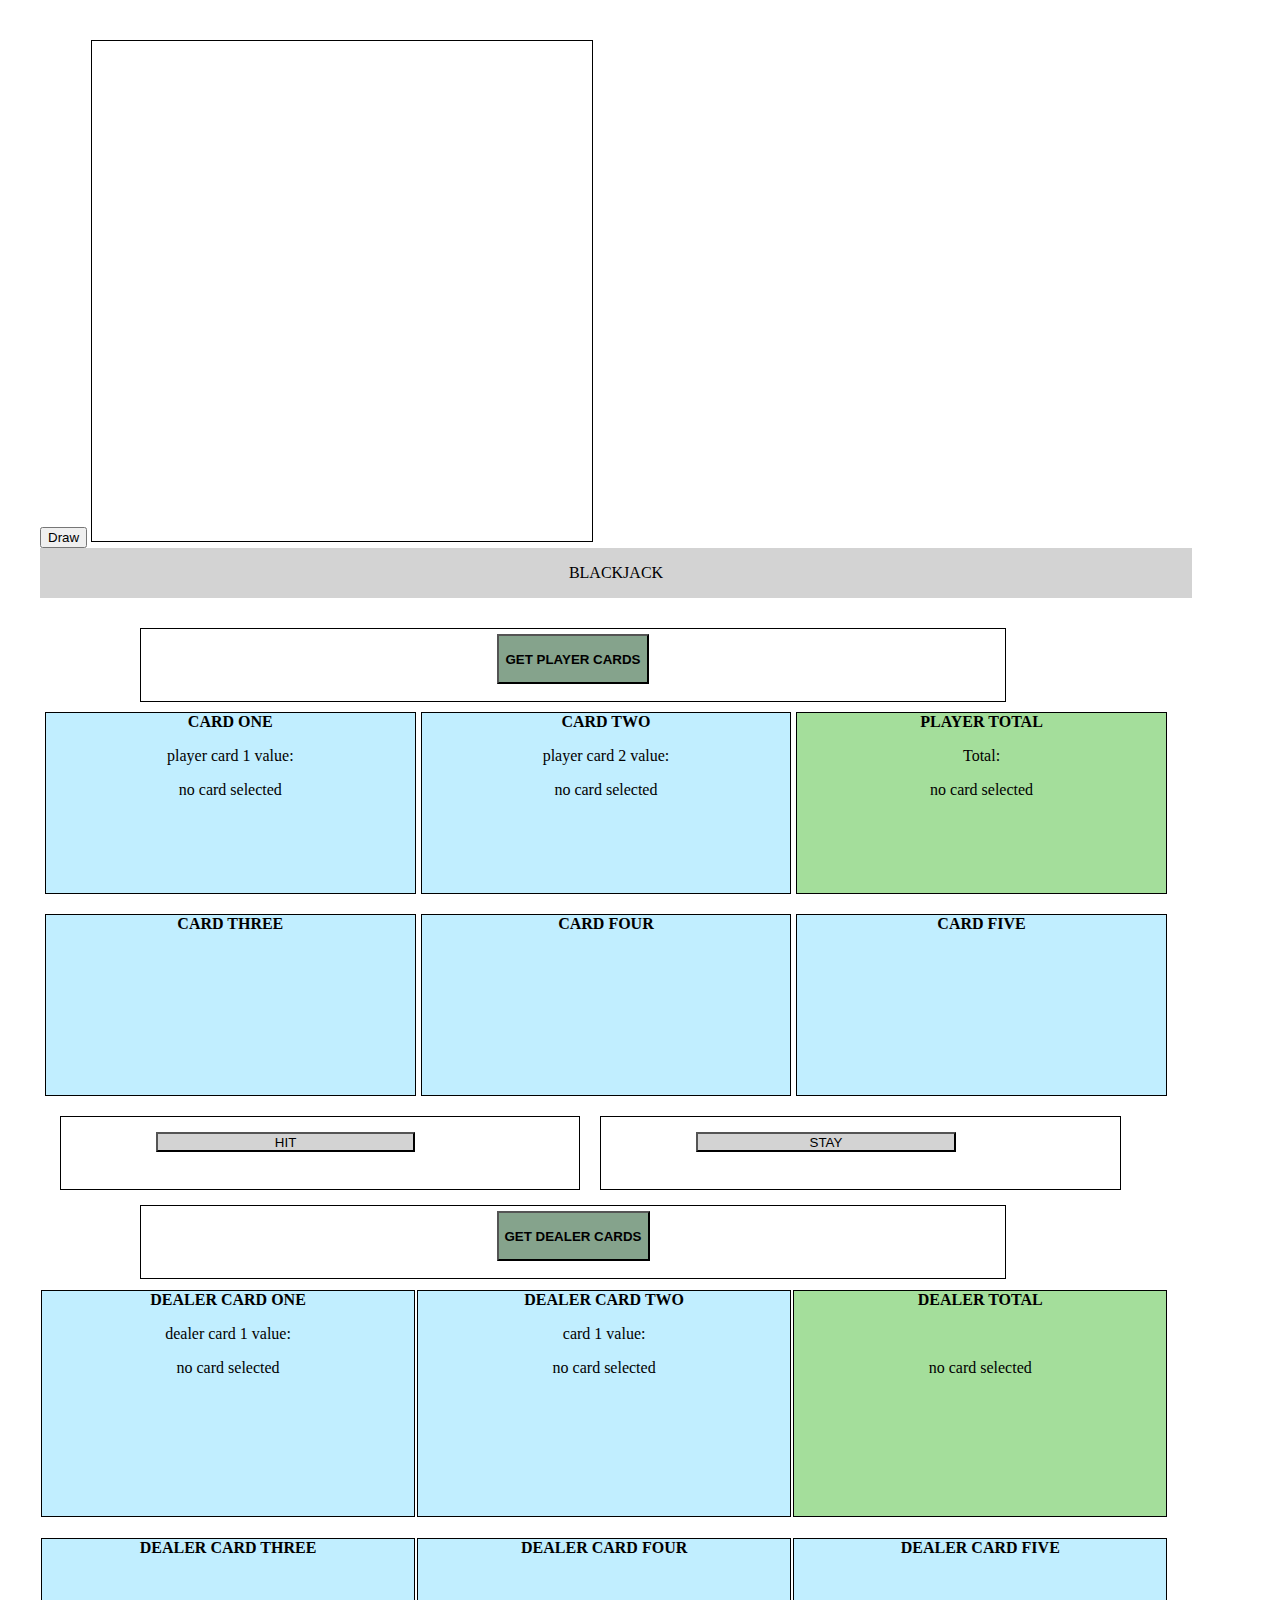
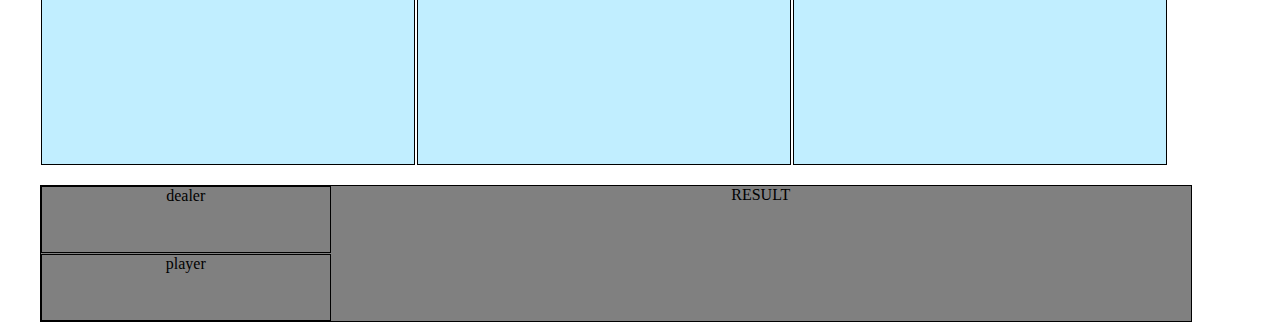
==== project1/index.html @ ac7c57a2 "11092015 1511" ====
<!DOCTYPE html>
<html>
  <head>
    <meta charset="utf-8">
    <title>Practice Page</title>
    <link href='https://fonts.googleapis.com/css?family=Open+Sans:400,300italic,600italic|Roboto+Slab' rel='stylesheet' type='text/css'>
    <link rel="stylesheet" href="styles/style.css" media="screen" title="no title" charset="utf-8">
    <script src='scripts/app.js'></script>

  </head>
  <body>
    <button id = 'draw'>Draw</button>
    <canvas id="canvas" width="500" height="500" style="border: 1px solid black"></canvas>
  <div id='wrapper'>
    <header>
      BLACKJACK
    </header>

<!--///////////////////////GET PLAYER CARDS BUTTON////////////////////////!-->

    <section class = 'genDealerCardsClass'>
      <button id = 'getPlayerCards'>GET PLAYER CARDS</button>
      <!--<button id = 'dealerButton'>GET DEALER CARDS</button>!-->
    </section>



<!--///////////////////////PLAYER CARD SECTION/////////////////////////////!-->
    <section class = 'card1'>
      <span id ='cardSectionHeader'>CARD ONE</span></p>
      <!--<button id = 'cardButton1'>generate card one</button>!-->
      <div>player card 1 value: </div></p>
      <div id = 'cardValue'>no card selected</div>
    </section>

    <section class = 'card2'>
      <span id = 'cardSectionHeader'>CARD TWO</span></p>
      <!--<button id = 'cardButton2'>generate card two</button>!-->
      <div>player card 2 value: </div></p>
      <div id = 'cardValue2'>no card selected</div>
    </section>

    <section class = 'playerTotal'>
      <span id = 'cardSectionHeader'>PLAYER TOTAL</span></P>
      <!--<button id = 'cardTotalButton'>get total</button>!-->
      <div>Total: </div></p>
      <div id = 'displayTotal'>no card selected</div>
    </section>

<!--////////////////////////PLAYER HIT CARDS//////////////////////////////!-->

    <section class = 'card1'>
      <span id = 'cardSectionHeader'>CARD THREE</span></p>
      <div id = 'playerHit1Div'></div>
    </section>
    <section class = 'card1'>
      <span id = 'cardSectionHeader'>CARD FOUR</span></p>
      <div id = 'playerHit2Div'></div>
    </section>
    <section class = 'card1'>
      <span id = 'cardSectionHeader'>CARD FIVE</span></p>
      <div id = 'playerHit3Div'></div>
    </section>



<!--////////////////////////HIT OR STAY//////////////////////////////!-->

    <section class = 'hitOrStayClass'>
      <button id = 'hitButton'>HIT</button>
    </section>

    <section class = 'hitOrStayClass'>
      <button id = 'stayButton'>STAY</button>
    </section>

<!--////////////////////////GET DEALER CARDS BUTTON///////////////////!-->

    <section class = 'genDealerCardsClass'>
      <button id = 'dealerCardButton1'>GET DEALER CARDS</button>
      <!--<button id = 'dealerButton'>GET DEALER CARDS</button>!-->
    </section>

<!--////////////////////////DEALER CARDS///////////////////////////////!-->

    <section class = 'dealerClass'>
      <span id = 'cardSectionHeader'>DEALER CARD ONE</span></p>

      <div>dealer card 1 value: </div></p>
      <div id = 'cardValue3'>no card selected</div>
    </section>

    <section class = 'dealerClass'>
      <span id = 'cardSectionHeader'>DEALER CARD TWO</span></p>
      <div>card 1 value: </div></p>
      <div id = 'cardValue4'>no card selected</div>
    </section>

    <section class = 'dealerTotal'>
      <span id = 'cardSectionHeader'>DEALER TOTAL</span></p>
      <!--<button id = 'dealerCardButton3'>get total</button>!-->
      <div id = 'displayDealerTotal'>no card selected</div>
    </section>

<!--////////////////////////DEALER HIT CARDS/////////////////////////!-->

    <section class = 'dealerClass'>
      <span id = 'cardSectionHeader'>DEALER CARD THREE</span></p>
      <div id = 'dealerHit1Div'></div>
    </section>

    <section class = 'dealerClass'>
      <span id = 'cardSectionHeader'>DEALER CARD FOUR</span></p>
      <div id = 'dealerHit2Div'></div>
    </section>

    <section class = 'dealerClass'>
      <span id = 'cardSectionHeader'>DEALER CARD FIVE</span></p>
      <div id = 'dealerHit3Div'></div>
    </section>

<!--////////////////////////RESULTS///////////////////////////////////!-->

    <section class = 'foot'>
      RESULT
      <section class = 'dealerScore'>dealer</section>
      <section class = 'playerScore'>player</section>
    </section>


  </div>
  </body>
</html>
---- project1/styles/style.css ----
body, html {
  width: 100%;
  height: 100%;
  margin: 10px;
  padding: 10px; }

header {
  background-color: lightgrey;
  text-align: center;
  height: 50px;
  bottom: 50%;
  content: "";
  line-height: 50px;
  margin-bottom: 20px; }



#cardSectionHeader {
  position: relative;
  font-weight: bold;
  margin-bottom: 50px; }

.hitOrStayClass {
  float: left;
  border: 1px solid black;
  width: 45%;
  height: 8%;
  margin-left: 20px;
  margin-bottom: 5px; }

.genPlpyerCardsClass {
  border: 1px solid black;
  float: left;
  width: 75%;
  margin-top: 10px;
  margin-left: 100px;
  text-align: center;
  height: 8%; }

#getPlayerCards {
  text-align: center;
  margin-top: 5px;
  height: 50px;
  background-color: #85a38c;
  font-weight: bold; }

.genDealerCardsClass {
  border: 1px solid black;
  float: left;
  width: 75%;
  margin-top: 10px;
  margin-left: 100px;
  text-align: center;
  height: 8%;
  margin-bottom: 10px; }

#stayButton {
  background-color: lightgrey;
  height: 20px;
  width: 50%;
  margin-left: 95px;
  margin-top: 15px; }

#hitButton {
  background-color: lightgrey;
  height: 20px;
  width: 50%;
  margin-left: 95px;
  margin-top: 15px; }

#dealerCardButton1 {
  text-align: center;
  margin-top: 5px;
  height: 50px;
  background-color: #85a38c;
  font-weight: bold; }

#displayDealerTotal {
  margin-top: 50px; }

#wrapper {
  border: 1px;
  margin-top: 0px;
  width: 90%;
  height: 100%;
  position: relative; }

.card1 {
  text-align: center;
  border: 1px solid black;
  width: 32%;
  height: 20%;
  float: left;
  margin-bottom: 20px;
  margin-left: 5px;
  background-color: #c1eeff; }

.card2 {
  text-align: center;
  position: relative;
  border: 1px solid black;
  width: 32%;
  clear: right;
  bottom: 200px;
  float: left;
  top: 0px;
  display: inline-block;
  height: 20%;
  margin-bottom: 0px;
  margin-left: 5px;
  background-color: #c1eeff; }

.playerCard3 {
  text-align: center;
  border: 1px solid black;
  color: black;
  width: 32%;
  height: 20%;
  float: left;
  clear: right;
  display: inline-block;
  margin-bottom: 20px;
  margin-left: 5px;
  background-color: #a4de9b; }

#cardButton2 {
  margin-top: 0px; }

.playerTotal {
  text-align: center;
  border: 1px solid black;
  color: black;
  width: 32%;
  height: 20%;
  float: left;
  clear: right;
  display: inline-block;
  margin-bottom: 20px;
  margin-left: 5px;
  background-color: #a4de9b; }


.dealerTotal{
  float: left;
  margin-right: 5px;
  text-align: center;
  position: relative;
  margin: 1px;
  background-color: #a4de9b;
  clear: right;
  width: 32.3%;
  height: 25%;
  border: 1px solid black;
  margin-bottom: 20px;
}

.dealerClass {
  float: left;
  margin-right: 5px;
  text-align: center;
  position: relative;
  margin: 1px;
  background-color: #c1eeff;
  clear: right;
  width: 32.3%;
  height: 25%;
  border: 1px solid black;
  margin-bottom: 20px; }

.foot {
  text-align: center;
  height: 15%;
  background-color: grey;
  clear: left;
  margin-top: 0px;
  margin-bottom: 10px;
  position: relative;
  border: 1px solid black; }

.dealerScore {
  width: 25%;
  border: 1px solid black;
  height: 48%;
  clear: both;
  float: left;
  margin-bottom: 1px; }

.playerScore {
  width: 25%;
  border: 1px solid black;
  height: 48%;
  clear: both;
  float: left; }

/*# sourceMappingURL=style.css.map */
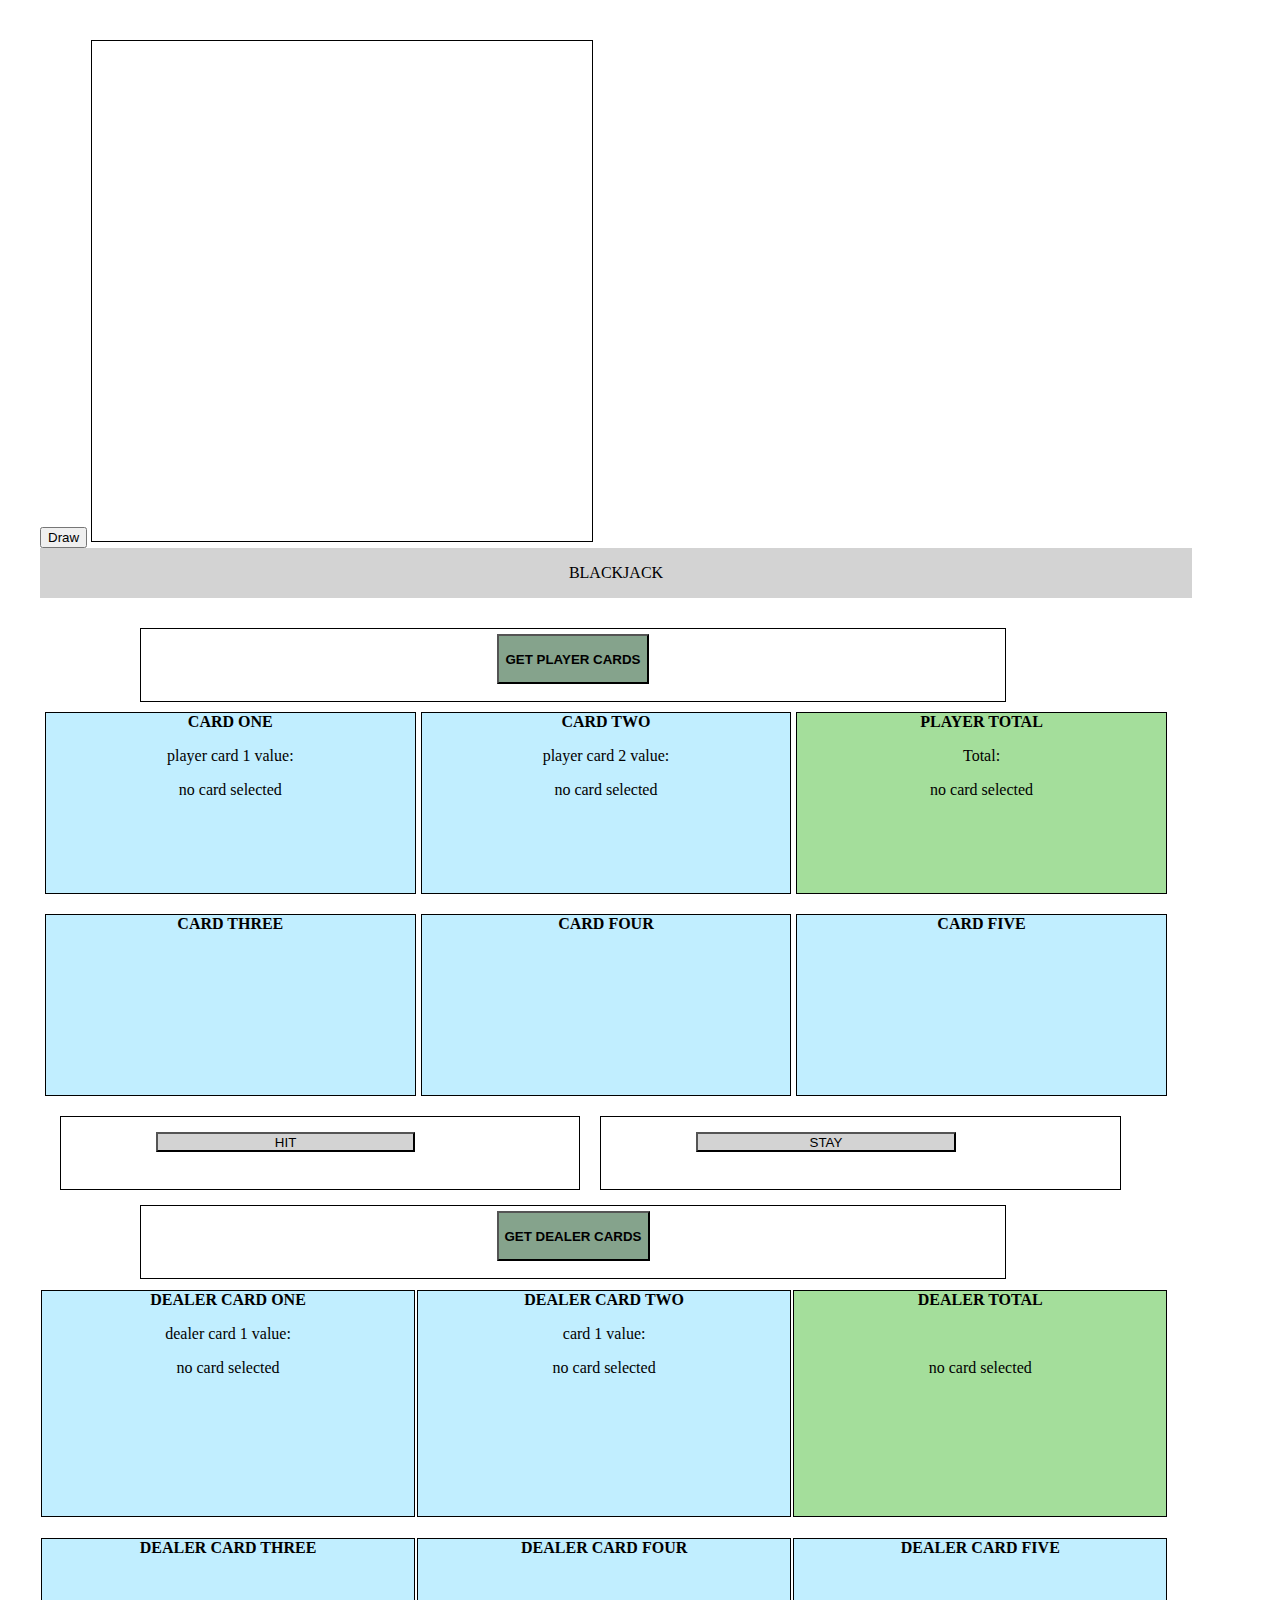
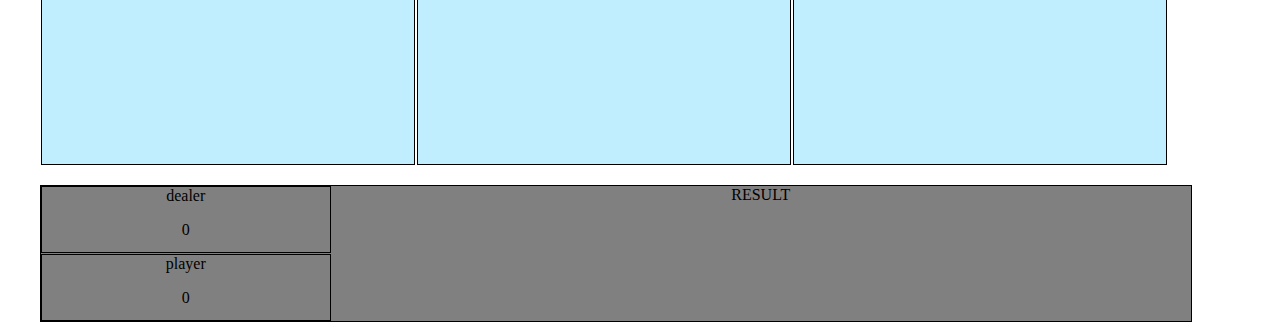
==== commit 3ce6ebd8: "11092015 1552" ====
--- a/project1/index.html
+++ b/project1/index.html
@@ -123,8 +123,12 @@
 
     <section class = 'foot'>
       RESULT
-      <section class = 'dealerScore'>dealer</section>
-      <section class = 'playerScore'>player</section>
+      <section class = 'dealerScore'>dealer</p>
+        <div id = 'dealerScoreID'>0</div>
+      </section>
+      <section class = 'playerScore'>player</p>
+        <div id = 'playerScoreID'>0</div>
+      </section>
     </section>
 
 
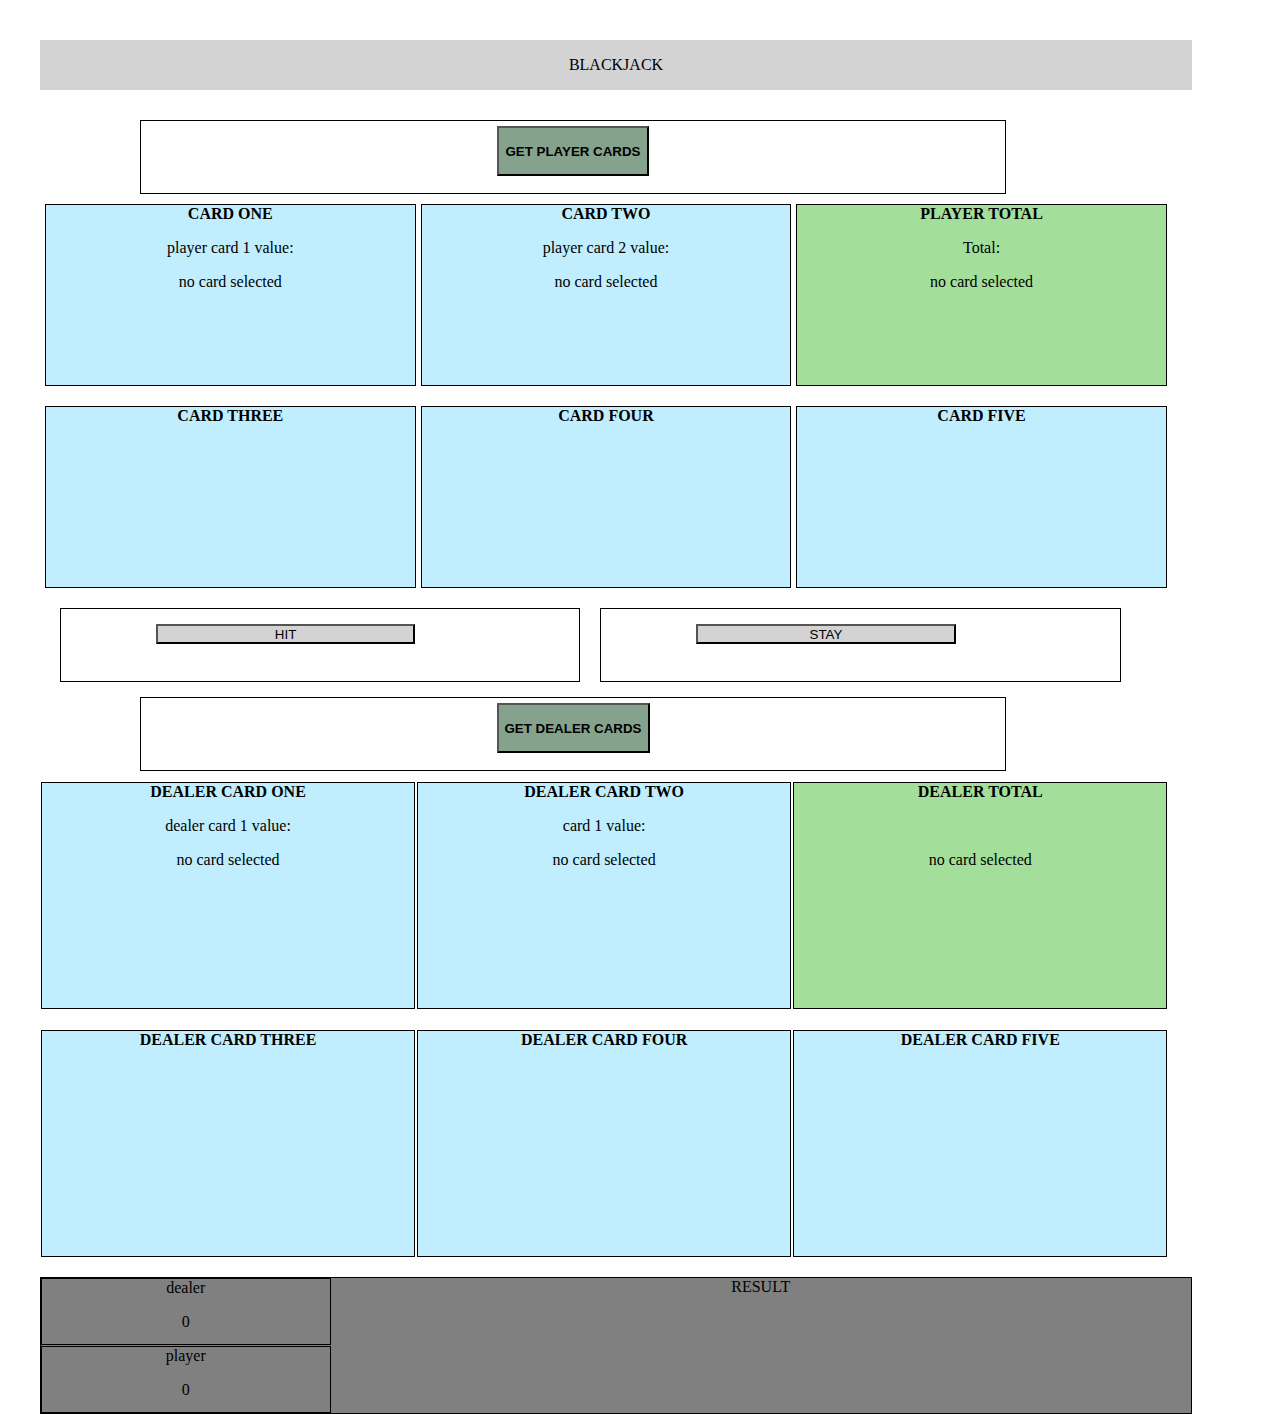
==== commit 31ce617a: "11102015 1259" ====
--- a/project1/index.html
+++ b/project1/index.html
@@ -9,8 +9,14 @@
 
   </head>
   <body>
-    <button id = 'draw'>Draw</button>
-    <canvas id="canvas" width="500" height="500" style="border: 1px solid black"></canvas>
+    
+    <!--///////////////////////CANVAS/////////////////////////////////-->
+
+    <!-- <button id = 'draw'>Draw</button>
+    <canvas id="canvas" width="500" height="500" style="border: 1px solid black"></canvas> -->
+    <!--///////////////////END CANVAS/////////////////////////////////-->
+
+
   <div id='wrapper'>
     <header>
       BLACKJACK
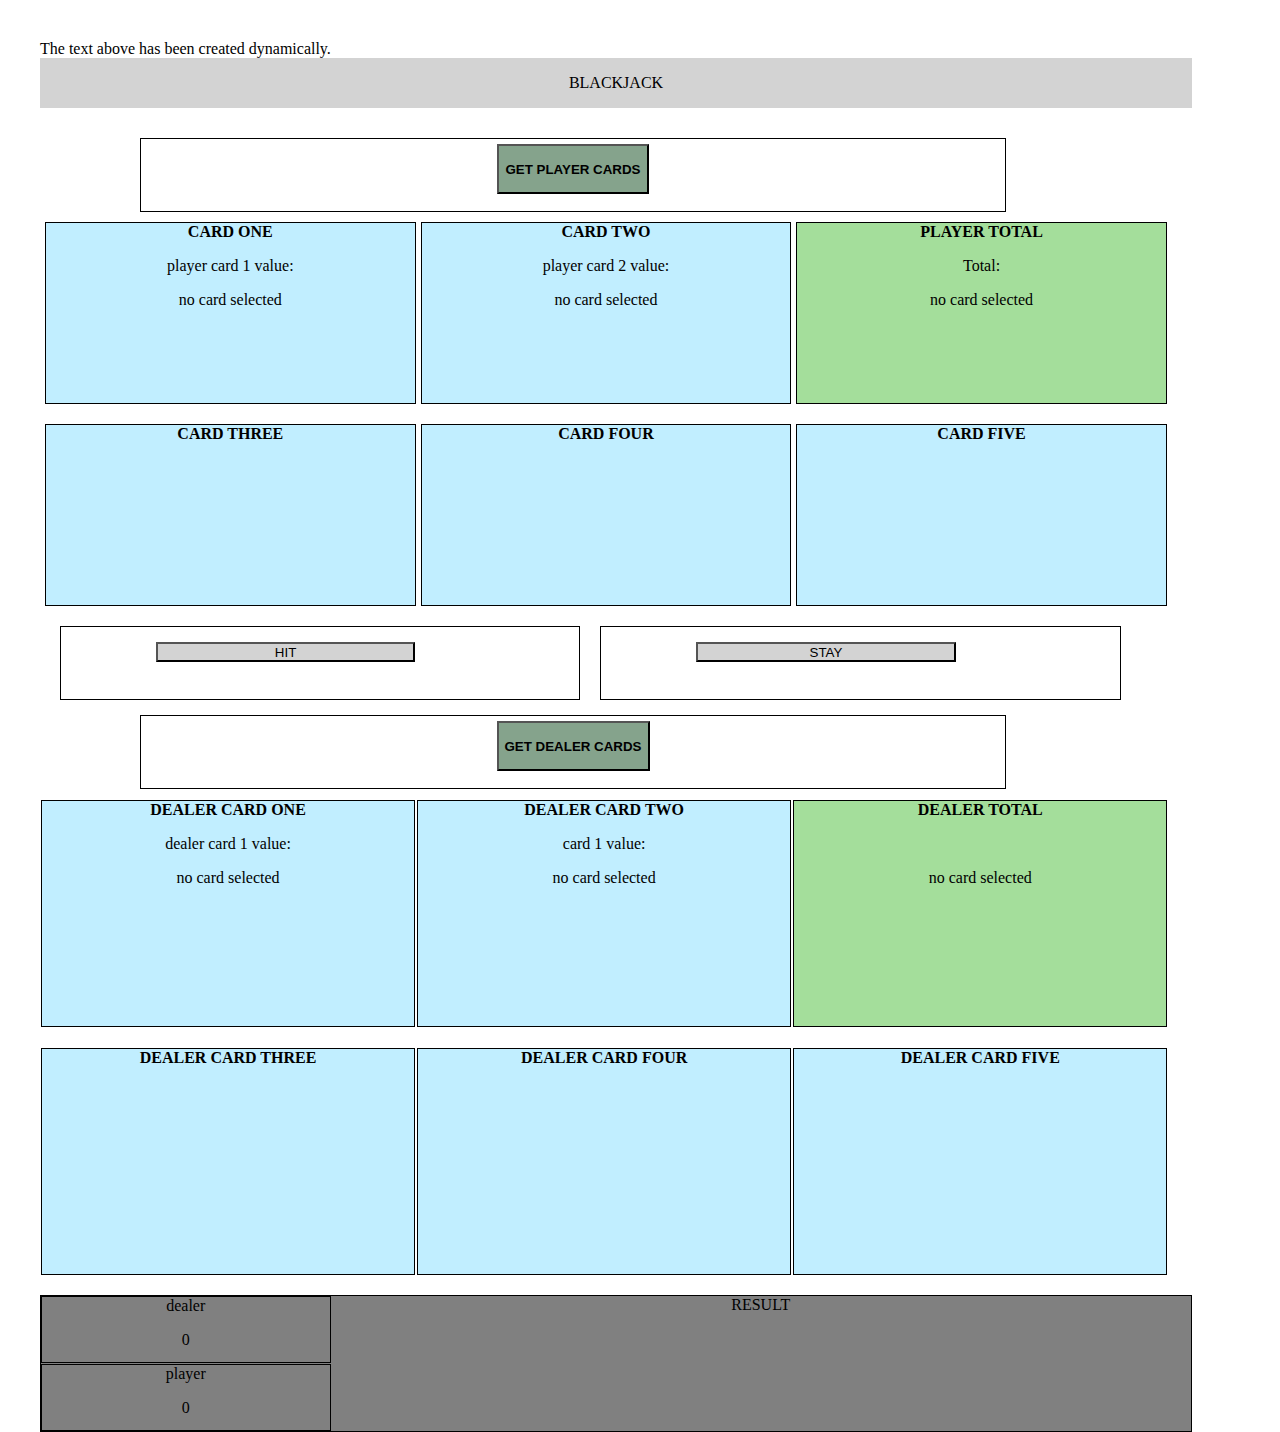
==== commit d5b584eb: "11102015 1847" ====
--- a/project1/index.html
+++ b/project1/index.html
@@ -9,7 +9,8 @@
 
   </head>
   <body>
-    
+
+    <div id="div1">The text above has been created dynamically.</div>
     <!--///////////////////////CANVAS/////////////////////////////////-->
 
     <!-- <button id = 'draw'>Draw</button>
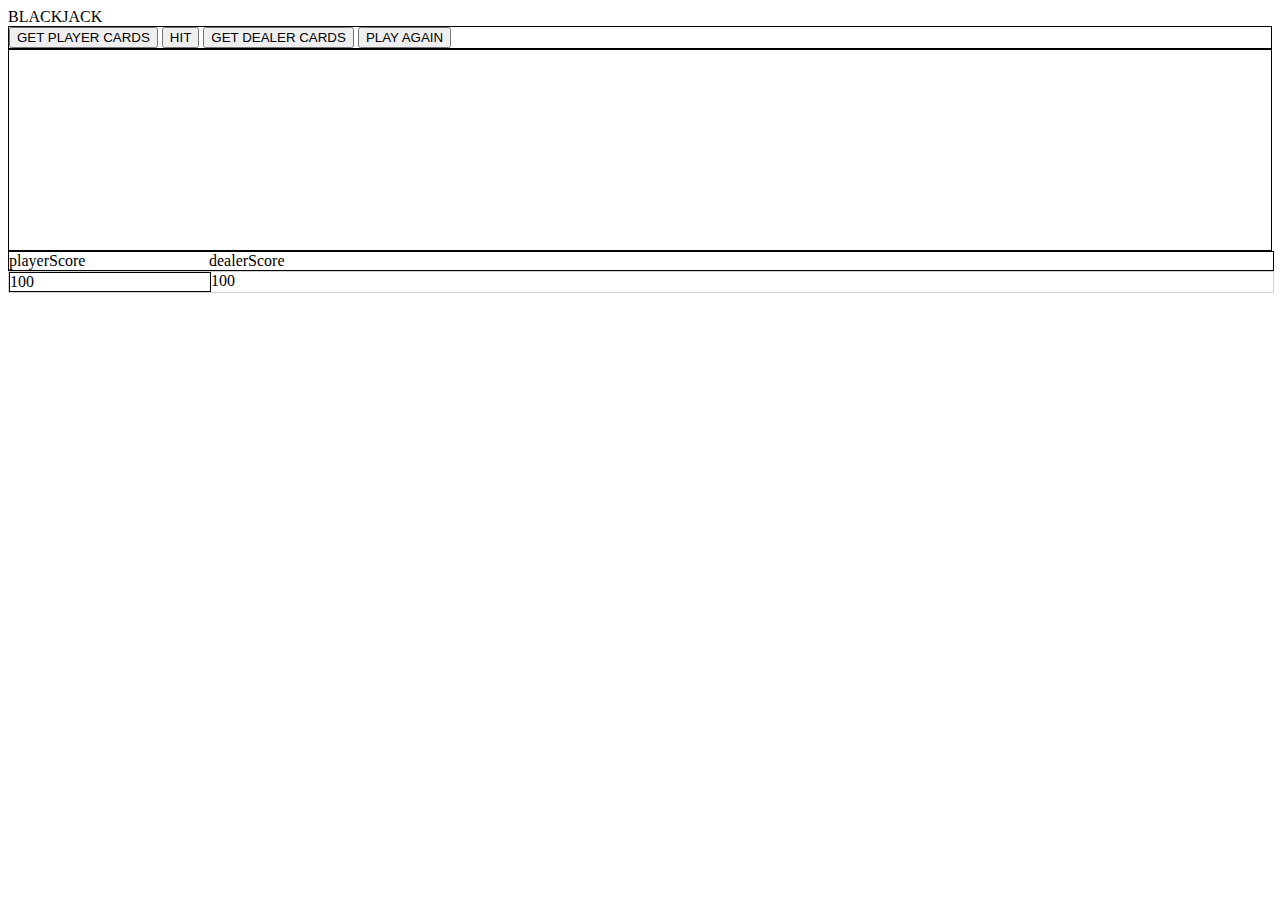
==== commit b9ed6956: "11112015 2235" ====
--- a/project1/index.html
+++ b/project1/index.html
@@ -10,133 +10,35 @@
   </head>
   <body>
 
-    <div id="div1">The text above has been created dynamically.</div>
-    <!--///////////////////////CANVAS/////////////////////////////////-->
-
-    <!-- <button id = 'draw'>Draw</button>
-    <canvas id="canvas" width="500" height="500" style="border: 1px solid black"></canvas> -->
-    <!--///////////////////END CANVAS/////////////////////////////////-->
-
 
   <div id='wrapper'>
     <header>
       BLACKJACK
     </header>
+      <section class = 'buttonClass'>
+      <button id = 'getPlayerCards'>GET PLAYER CARDS</button>
+      <button id = 'hitButton'>HIT</button>
+      <button id = 'dealerCardButton1'>GET DEALER CARDS</button>
+      <button id = 'playAgain'>PLAY AGAIN</button>
+      <!--<button id = 'dealerHitButton'></button>!-->
+    </section>
 
-<!--///////////////////////GET PLAYER CARDS BUTTON////////////////////////!-->
+    <section class = 'resultsClass'>
+      <section id = 'playerCardSection'></section>
+      <section id = 'dealerCardSection'></section>
+    </section>
 
-    <section class = 'genDealerCardsClass'>
-      <button id = 'getPlayerCards'>GET PLAYER CARDS</button>
-      <!--<button id = 'dealerButton'>GET DEALER CARDS</button>!-->
+    <section class = 'scoreClass'>
+      <section id = 'playerScore'>playerScore</section>
+      <section id = 'dealerScore'>dealerScore</section>
+    </section>
+
+    <section class = 'chipClass'>
+      <section id = 'playerChips'>100</section>
+      <section id = 'dealerChips'>100</section>
     </section>
 
 
-
-<!--///////////////////////PLAYER CARD SECTION/////////////////////////////!-->
-    <section class = 'card1'>
-      <span id ='cardSectionHeader'>CARD ONE</span></p>
-      <!--<button id = 'cardButton1'>generate card one</button>!-->
-      <div>player card 1 value: </div></p>
-      <div id = 'cardValue'>no card selected</div>
-    </section>
-
-    <section class = 'card2'>
-      <span id = 'cardSectionHeader'>CARD TWO</span></p>
-      <!--<button id = 'cardButton2'>generate card two</button>!-->
-      <div>player card 2 value: </div></p>
-      <div id = 'cardValue2'>no card selected</div>
-    </section>
-
-    <section class = 'playerTotal'>
-      <span id = 'cardSectionHeader'>PLAYER TOTAL</span></P>
-      <!--<button id = 'cardTotalButton'>get total</button>!-->
-      <div>Total: </div></p>
-      <div id = 'displayTotal'>no card selected</div>
-    </section>
-
-<!--////////////////////////PLAYER HIT CARDS//////////////////////////////!-->
-
-    <section class = 'card1'>
-      <span id = 'cardSectionHeader'>CARD THREE</span></p>
-      <div id = 'playerHit1Div'></div>
-    </section>
-    <section class = 'card1'>
-      <span id = 'cardSectionHeader'>CARD FOUR</span></p>
-      <div id = 'playerHit2Div'></div>
-    </section>
-    <section class = 'card1'>
-      <span id = 'cardSectionHeader'>CARD FIVE</span></p>
-      <div id = 'playerHit3Div'></div>
-    </section>
-
-
-
-<!--////////////////////////HIT OR STAY//////////////////////////////!-->
-
-    <section class = 'hitOrStayClass'>
-      <button id = 'hitButton'>HIT</button>
-    </section>
-
-    <section class = 'hitOrStayClass'>
-      <button id = 'stayButton'>STAY</button>
-    </section>
-
-<!--////////////////////////GET DEALER CARDS BUTTON///////////////////!-->
-
-    <section class = 'genDealerCardsClass'>
-      <button id = 'dealerCardButton1'>GET DEALER CARDS</button>
-      <!--<button id = 'dealerButton'>GET DEALER CARDS</button>!-->
-    </section>
-
-<!--////////////////////////DEALER CARDS///////////////////////////////!-->
-
-    <section class = 'dealerClass'>
-      <span id = 'cardSectionHeader'>DEALER CARD ONE</span></p>
-
-      <div>dealer card 1 value: </div></p>
-      <div id = 'cardValue3'>no card selected</div>
-    </section>
-
-    <section class = 'dealerClass'>
-      <span id = 'cardSectionHeader'>DEALER CARD TWO</span></p>
-      <div>card 1 value: </div></p>
-      <div id = 'cardValue4'>no card selected</div>
-    </section>
-
-    <section class = 'dealerTotal'>
-      <span id = 'cardSectionHeader'>DEALER TOTAL</span></p>
-      <!--<button id = 'dealerCardButton3'>get total</button>!-->
-      <div id = 'displayDealerTotal'>no card selected</div>
-    </section>
-
-<!--////////////////////////DEALER HIT CARDS/////////////////////////!-->
-
-    <section class = 'dealerClass'>
-      <span id = 'cardSectionHeader'>DEALER CARD THREE</span></p>
-      <div id = 'dealerHit1Div'></div>
-    </section>
-
-    <section class = 'dealerClass'>
-      <span id = 'cardSectionHeader'>DEALER CARD FOUR</span></p>
-      <div id = 'dealerHit2Div'></div>
-    </section>
-
-    <section class = 'dealerClass'>
-      <span id = 'cardSectionHeader'>DEALER CARD FIVE</span></p>
-      <div id = 'dealerHit3Div'></div>
-    </section>
-
-<!--////////////////////////RESULTS///////////////////////////////////!-->
-
-    <section class = 'foot'>
-      RESULT
-      <section class = 'dealerScore'>dealer</p>
-        <div id = 'dealerScoreID'>0</div>
-      </section>
-      <section class = 'playerScore'>player</p>
-        <div id = 'playerScoreID'>0</div>
-      </section>
-    </section>
 
 
   </div>
--- a/project1/styles/style.css
+++ b/project1/styles/style.css
@@ -1,195 +1,51 @@
-body, html {
+#playerCardSection {
+  width: 20%;
+  float: left;
+  margin-left: 20px; }
+
+#dealerCardSection {
+  width: 20%;
+  float: left;
+  margin-left: 20px; }
+
+#playerScore {
+  width: 100px;
+  clear: both;
+  float: left;
+  margin-right: 150px;
+  width: 40px; }
+
+.buttonClass {
+  border: 1px solid black; }
+
+.resultsClass {
+  border: 1px solid black;
+  height: 20%;
+  height: 200px; }
+
+#playerScore {
+  clear: both;
+  float: left;
+  text-align: right;
+  width: 50px; }
+
+.scoreClass {
   width: 100%;
-  height: 100%;
-  margin: 10px;
-  padding: 10px; }
+  display: inline-block;
+  border: 1px solid black; }
 
-header {
-  background-color: lightgrey;
-  text-align: center;
-  height: 50px;
-  bottom: 50%;
-  content: "";
-  line-height: 50px;
-  margin-bottom: 20px; }
-
-
-
-#cardSectionHeader {
-  position: relative;
-  font-weight: bold;
-  margin-bottom: 50px; }
-
-.hitOrStayClass {
+.chipClass {
+  width: 100%;
+  border: 1px solid lightgrey;
   float: left;
-  border: 1px solid black;
-  width: 45%;
-  height: 8%;
-  margin-left: 20px;
-  margin-bottom: 5px; }
-
-.genPlpyerCardsClass {
-  border: 1px solid black;
-  float: left;
-  width: 75%;
-  margin-top: 10px;
-  margin-left: 100px;
-  text-align: center;
-  height: 8%; }
-
-#getPlayerCards {
-  text-align: center;
-  margin-top: 5px;
-  height: 50px;
-  background-color: #85a38c;
-  font-weight: bold; }
-
-.genDealerCardsClass {
-  border: 1px solid black;
-  float: left;
-  width: 75%;
-  margin-top: 10px;
-  margin-left: 100px;
-  text-align: center;
-  height: 8%;
-  margin-bottom: 10px; }
-
-#stayButton {
-  background-color: lightgrey;
-  height: 20px;
-  width: 50%;
-  margin-left: 95px;
-  margin-top: 15px; }
-
-#hitButton {
-  background-color: lightgrey;
-  height: 20px;
-  width: 50%;
-  margin-left: 95px;
-  margin-top: 15px; }
-
-#dealerCardButton1 {
-  text-align: center;
-  margin-top: 5px;
-  height: 50px;
-  background-color: #85a38c;
-  font-weight: bold; }
-
-#displayDealerTotal {
-  margin-top: 50px; }
-
-#wrapper {
-  border: 1px;
-  margin-top: 0px;
-  width: 90%;
-  height: 100%;
+  display: inline-block;
   position: relative; }
 
-.card1 {
-  text-align: center;
-  border: 1px solid black;
-  width: 32%;
-  height: 20%;
+#playerChips {
+  width: 200px;
   float: left;
-  margin-bottom: 20px;
-  margin-left: 5px;
-  background-color: #c1eeff; }
-
-.card2 {
-  text-align: center;
-  position: relative;
-  border: 1px solid black;
-  width: 32%;
-  clear: right;
-  bottom: 200px;
-  float: left;
-  top: 0px;
-  display: inline-block;
-  height: 20%;
-  margin-bottom: 0px;
-  margin-left: 5px;
-  background-color: #c1eeff; }
-
-.playerCard3 {
-  text-align: center;
-  border: 1px solid black;
-  color: black;
-  width: 32%;
-  height: 20%;
-  float: left;
-  clear: right;
-  display: inline-block;
-  margin-bottom: 20px;
-  margin-left: 5px;
-  background-color: #a4de9b; }
-
-#cardButton2 {
-  margin-top: 0px; }
-
-.playerTotal {
-  text-align: center;
-  border: 1px solid black;
-  color: black;
-  width: 32%;
-  height: 20%;
-  float: left;
-  clear: right;
-  display: inline-block;
-  margin-bottom: 20px;
-  margin-left: 5px;
-  background-color: #a4de9b; }
-
-
-.dealerTotal{
-  float: left;
-  margin-right: 5px;
-  text-align: center;
-  position: relative;
-  margin: 1px;
-  background-color: #a4de9b;
-  clear: right;
-  width: 32.3%;
-  height: 25%;
-  border: 1px solid black;
-  margin-bottom: 20px;
-}
-
-.dealerClass {
-  float: left;
-  margin-right: 5px;
-  text-align: center;
-  position: relative;
-  margin: 1px;
-  background-color: #c1eeff;
-  clear: right;
-  width: 32.3%;
-  height: 25%;
-  border: 1px solid black;
-  margin-bottom: 20px; }
-
-.foot {
-  text-align: center;
-  height: 15%;
-  background-color: grey;
-  clear: left;
-  margin-top: 0px;
-  margin-bottom: 10px;
-  position: relative;
+  text-align: left;
+  margin-right: 0px;
   border: 1px solid black; }
 
-.dealerScore {
-  width: 25%;
-  border: 1px solid black;
-  height: 48%;
-  clear: both;
-  float: left;
-  margin-bottom: 1px; }
-
-.playerScore {
-  width: 25%;
-  border: 1px solid black;
-  height: 48%;
-  clear: both;
-  float: left; }
-
 /*# sourceMappingURL=style.css.map */
